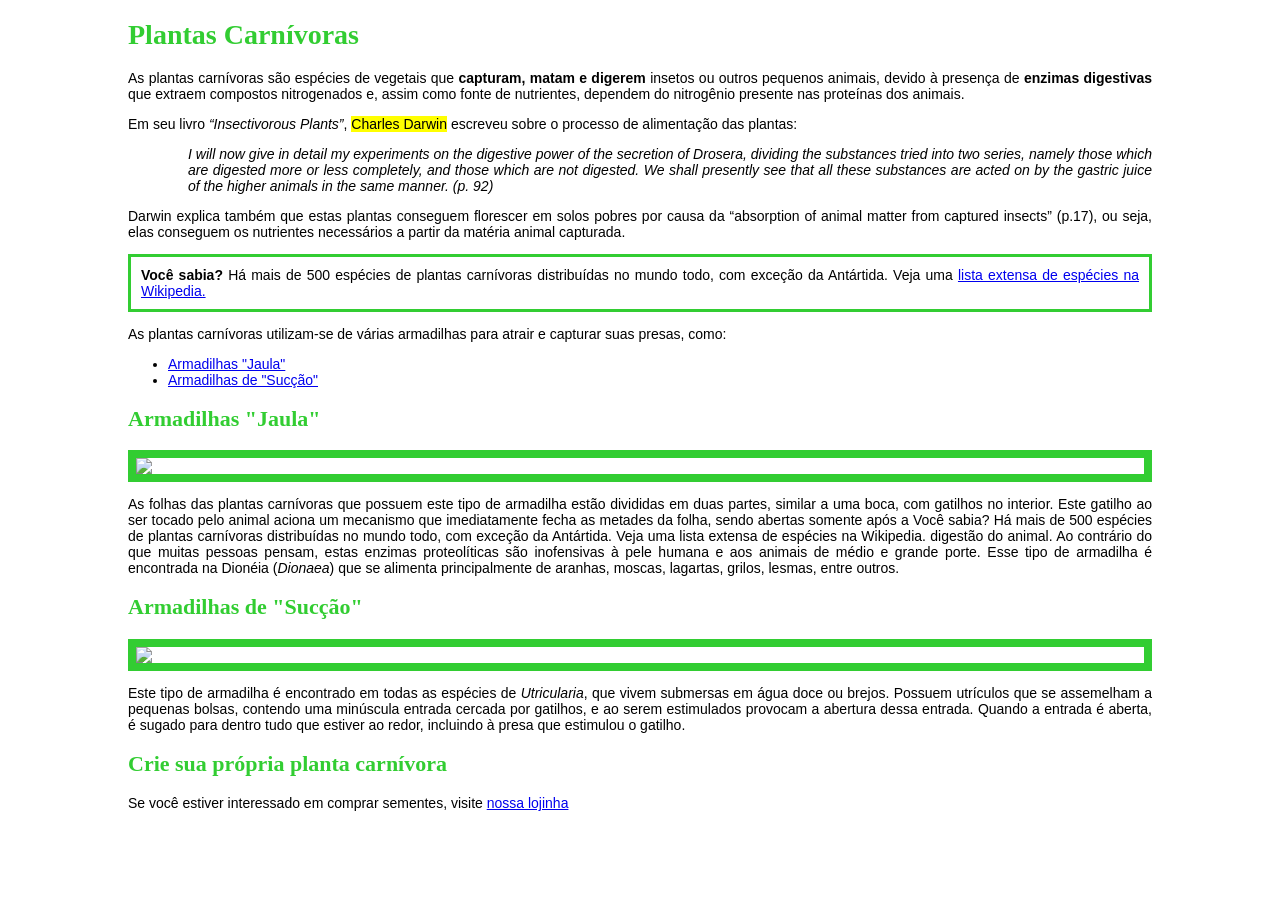
==== index.html @ feb86b5a "Adds initial HTML and CSS files for the plant store website" ====
<!DOCTYPE html>

<head>
    <title>Loja de Sementes</title>
    <link rel='icon' href="imagens/favicon.png">
    <link rel="stylesheet" href="css/styleindex.css">
</head>

<body>
    <h1>Plantas Carnívoras</h1>
    <p>As plantas carnívoras são espécies de vegetais que <strong>capturam, matam e digerem</strong> insetos ou outros
        pequenos animais, devido à presença de <strong>enzimas digestivas</strong> que extraem compostos nitrogenados e,
        assim como fonte de nutrientes, dependem do nitrogênio presente nas proteínas dos animais.
    </p>
    <p>Em seu livro <em>“Insectivorous Plants”</em>, <mark>Charles Darwin</mark> escreveu sobre o processo de
        alimentação das
        plantas:
    </p>

    <p>
    <blockquote id="citacao"><em>I will now give in detail my experiments on the digestive power of the secretion of
            Drosera,
            dividing the substances tried into two series, namely those which are digested more or
            less completely, and those which are not digested. We shall presently see that all these
            substances are acted on by the gastric juice of the higher animals in the same manner. (p.
            92)</em></blockquote>
    </p>

    <p>Darwin explica também que estas plantas conseguem florescer em solos pobres por causa da
        <q>absorption of animal matter from captured insects</q> (p.17), ou seja, elas conseguem os nutrientes
        necessários a partir da matéria animal capturada.
    </p>

    <p id="voce-sabia"><strong>Você sabia?</strong> Há mais de 500 espécies de plantas carnívoras distribuídas no mundo
        todo,
        com exceção da Antártida. Veja uma <a href="https://en.wikipedia.org/wiki/List_of_carnivorous_plant">lista
            extensa de espécies na Wikipedia.</a></p>

    <p>As plantas carnívoras utilizam-se de várias armadilhas para atrair e capturar suas presas, como:
    </p>

    <ul>
        <li><a href="#armadilhas-jaula">Armadilhas "Jaula"</a></li>
        <li><a href="#armadilhas-succao">Armadilhas de "Sucção"</a></li>
    </ul>

    <h2 id="armadilhas-jaula">Armadilhas "Jaula"</h2>

    <img src="imagens/armadilha-jaula.jpg" id="img-armadilha-jaula">

    <p>As folhas das plantas carnívoras que possuem este tipo de armadilha estão divididas em duas
        partes, similar a uma boca, com gatilhos no interior. Este gatilho ao ser tocado pelo animal aciona
        um mecanismo que imediatamente fecha as metades da folha, sendo abertas somente após a
        Você sabia? Há mais de 500 espécies de plantas carnívoras distribuídas no mundo todo,
        com exceção da Antártida. Veja uma lista extensa de espécies na Wikipedia.
        digestão do animal. Ao contrário do que muitas pessoas pensam, estas enzimas proteolíticas
        são inofensivas à pele humana e aos animais de médio e grande porte. Esse tipo de armadilha
        é encontrada na Dionéia (<em>Dionaea</em>) que se alimenta principalmente de aranhas, moscas, lagartas,
        grilos, lesmas, entre outros.</p>

    <h2 id="armadilhas-succao">Armadilhas de "Sucção"</h2>

    <img src="imagens/armadilha-succao.jpg" id="img-armadilha-succao">

    <p>Este tipo de armadilha é encontrado em todas as espécies de <em>Utricularia</em>, que vivem submersas
        em água doce ou brejos. Possuem utrículos que se assemelham a pequenas bolsas, contendo
        uma minúscula entrada cercada por gatilhos, e ao serem estimulados provocam a abertura dessa
        entrada. Quando a entrada é aberta, é sugado para dentro tudo que estiver ao redor, incluindo à
        presa que estimulou o gatilho.
    </p>

    <h2>Crie sua própria planta carnívora</h2>
    <p>Se você estiver interessado em comprar sementes, visite <a href="loja.html">nossa lojinha</a></p>
</body>

</html>
---- css/styleindex.css ----
body{
    margin: auto 10%;
    font-size: 14px;
    font-family: Arial, sans-serif;
    text-align: justify;
}

h1 {
    color: limegreen;
    font-size: 28px;
    font-family: 'Times New Roman', serif;
}

h2 {
    color: limegreen;
    font-size: 22px;
    font-family: 'Times New Roman', serif;
}

#img-armadilha-jaula {
    border-width: 300px;
    border: 8px, solid, limegreen;
    display: block;
    margin: 0 auto;
}

#img-armadilha-succao {
    border-width: 300px;
    border: 8px, solid, limegreen;
    display: block;
    margin: 0 auto;
}

#voce-sabia {
    border: 3px, solid, limegreen;
    background-image: url(../imagens/fundo.png);
    padding: 10px;
}

#citacao{
    margin: auto auto auto 60px;
}
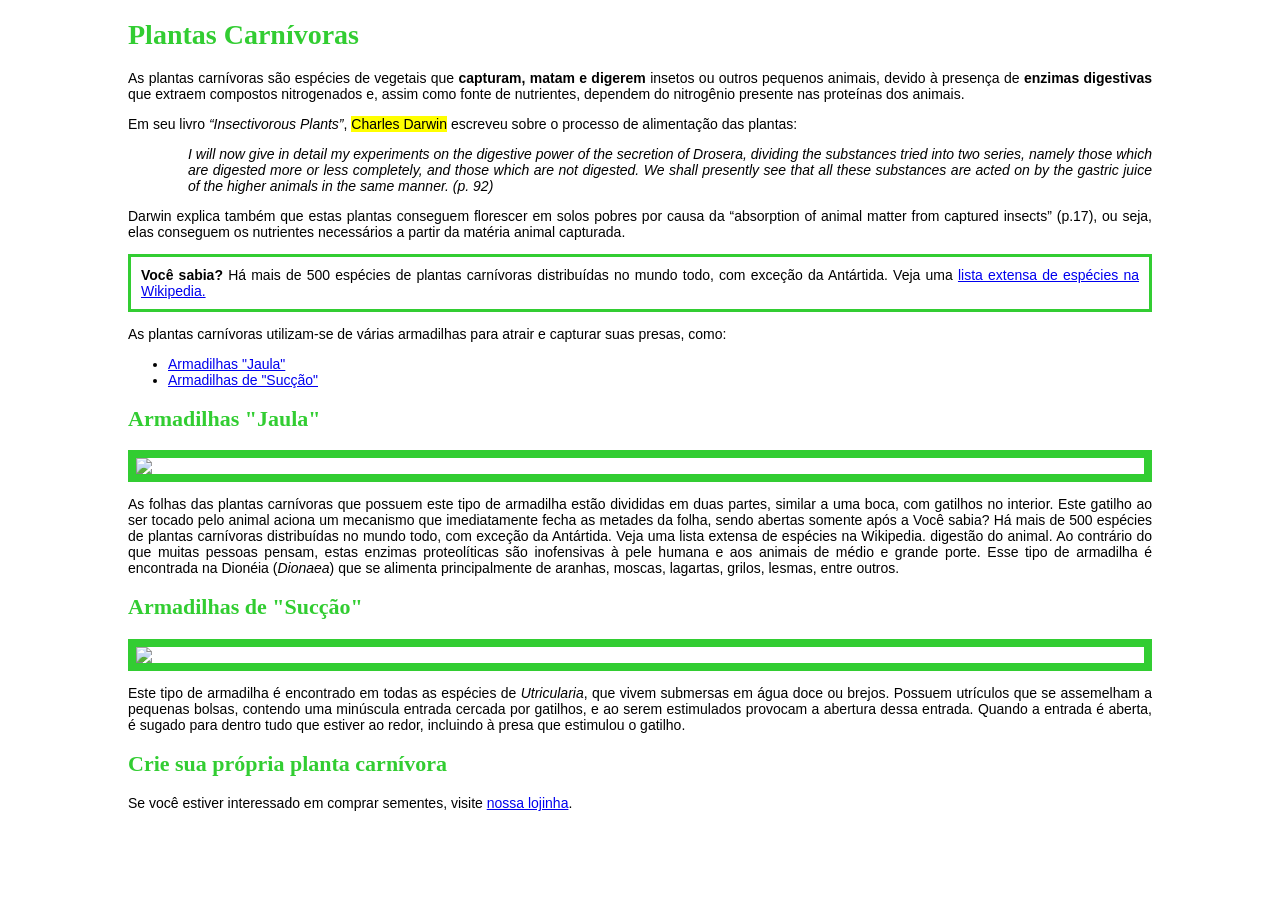
==== commit 0de38488: "Refactors CSS styles and enhances loja.html with product table and ordering instructions" ====
--- a/index.html
+++ b/index.html
@@ -70,7 +70,7 @@
     </p>
 
     <h2>Crie sua própria planta carnívora</h2>
-    <p>Se você estiver interessado em comprar sementes, visite <a href="loja.html">nossa lojinha</a></p>
+    <p>Se você estiver interessado em comprar sementes, visite <a href="loja.html">nossa lojinha</a>.</p>
 </body>
 
 </html>
--- a/css/styleindex.css
+++ b/css/styleindex.css
@@ -1,4 +1,4 @@
-body{
+body {
     margin: auto 10%;
     font-size: 14px;
     font-family: Arial, sans-serif;
@@ -37,6 +37,6 @@
     padding: 10px;
 }
 
-#citacao{
+#citacao {
     margin: auto auto auto 60px;
 }
